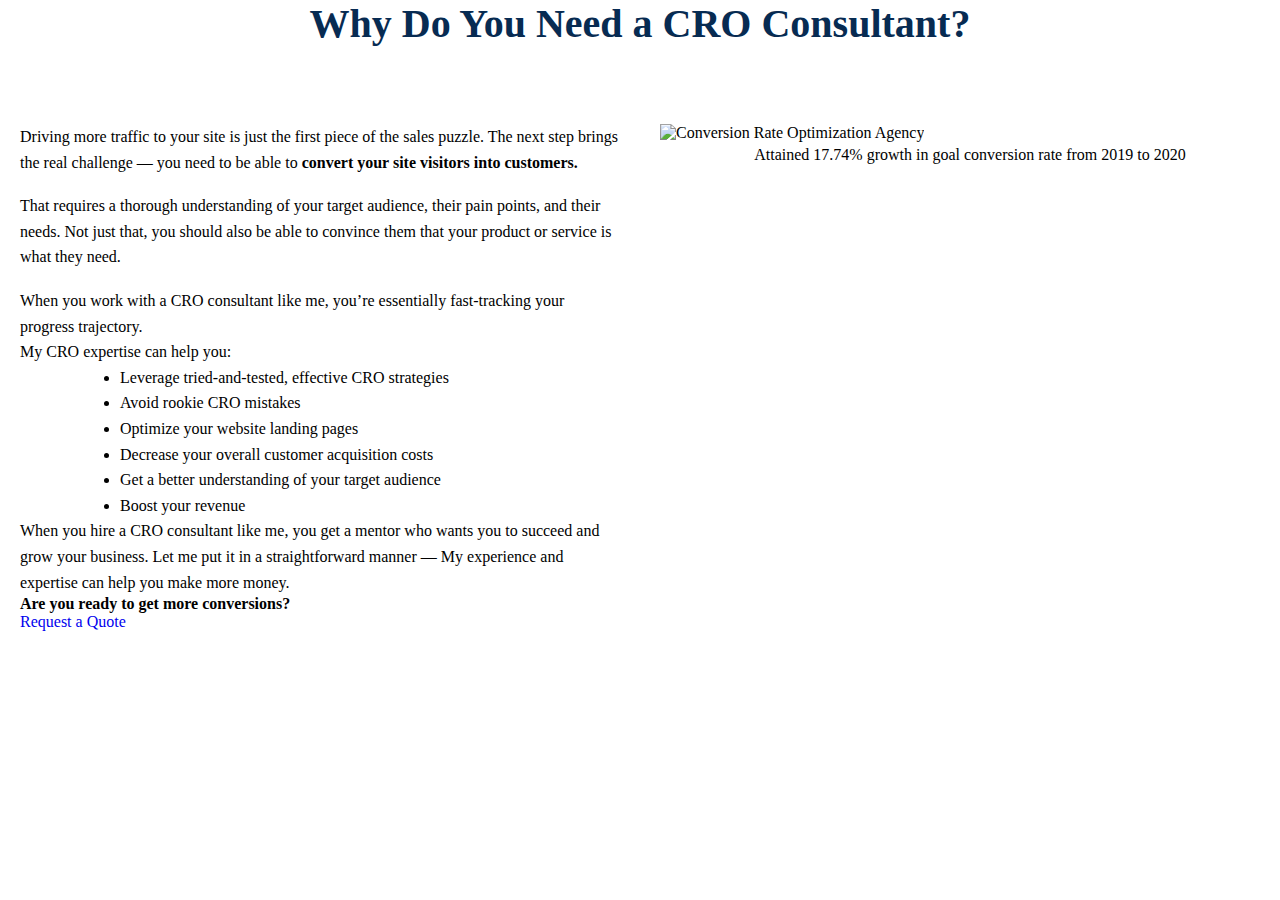
==== index.html @ 8d9a98cb "add html" ====
<!DOCTYPE html>
<html lang="en">
  <head>
    <meta charset="UTF-8" />
    <meta http-equiv="X-UA-Compatible" content="IE=edge" />
    <meta name="viewport" content="width=device-width, initial-scale=1.0" />
    <script
      src="https://kit.fontawesome.com/7268dee85f.js"
      crossorigin="anonymous"
    ></script>
    <link rel="stylesheet" href="main.css" />
    <title>CRO Consultant</title>
  </head>
  <body>
    <section class="service-google">
      <div class="container-fluid">
        <div class="row">
          <div class="col-12 text-center">
            <h2>Why Do You Need a <span>CRO Consultant?</span></h2>
          </div>
          <div class="col-sm-6 mt-5">
            <p>
              Driving more traffic to your site is just the first piece of the
              sales puzzle. The next step brings the real challenge — you need
              to be able to
              <b>convert your site visitors into customers.</b>
            </p>
            <br />
            <p>
              That requires a thorough understanding of your target audience,
              their pain points, and their needs. Not just that, you should also
              be able to convince them that your product or service is what they
              need.
            </p>
            <br />
            <p>
              When you work with a CRO consultant like me, you’re essentially
              fast-tracking your progress trajectory.
            </p>
            <p>My CRO expertise can help you:</p>
            <ul class="text-left pl-100 ffm-rob">
              <li>Leverage tried-and-tested, effective CRO strategies</li>
              <li>Avoid rookie CRO mistakes</li>
              <li>Optimize your website landing pages</li>
              <li>Decrease your overall customer acquisition costs</li>
              <li>Get a better understanding of your target audience</li>
              <li>Boost your revenue</li>
            </ul>
            <p>
              When you hire a CRO consultant like me, you get a mentor who wants
              you to succeed and grow your business. Let me put it in a
              straightforward manner — My experience and expertise can help you
              make more money.
            </p>
            <strong>Are you ready to get more conversions?</strong> <br />
            <a href="javascript:void(0)">Request a Quote</a>
          </div>
          <div class="col-sm-6 pr-sm-0 mt-5">
            <img
              style="padding-right: 30px"
              src="https://cdn.shortpixel.ai/client/q_lossy,ret_img/https://shanebarker.com/wp-content/uploads/2020/11/Conversion-Rate-Optimization-Consultant.png"
              class="img-fluid"
              alt="Conversion Rate Optimization Agency"
            />
            <p class="text-center">
              Attained 17.74% growth in goal conversion rate from 2019 to 2020
            </p>
          </div>
        </div>
      </div>
    </section>
  </body>
</html>
---- main.css ----
* {
  margin: 0;
  padding: 0;
  list-style: none;
  text-decoration: none;
  font-family: Verdana !important;
  font-display: swap;
}

*,
::after,
::before {
  box-sizing: border-box;
}

p {
  line-height: 1.6rem;
}

.container-fluid {
  width: 100%;
  padding-right: 15px;
  padding-left: 15px;
  margin-right: auto;
  margin-left: auto;
}

.row {
  display: -ms-flexbox;
  display: flex;
  -ms-flex-wrap: wrap;
  flex-wrap: wrap;
  margin-right: -15px;
  margin-left: -15px;
}

.text-center {
  text-align: center !important;
}

.col-12 {
  -ms-flex: 0 0 100%;
  flex: 0 0 100%;
  max-width: 100%;
}

.mt-5,
.my-5 {
  margin-top: 3rem !important;
}

@media (min-width: 576px) {
  .col-sm-6 {
    -ms-flex: 0 0 50%;
    flex: 0 0 50%;
    max-width: 50%;
  }

  .pr-sm-0,
  .px-sm-0 {
    padding-right: 0 !important;
  }
}

.h2,
h2 {
  font-size: 2rem;
}
.h1,
.h2,
.h3,
.h4,
.h5,
.h6,
h1,
h2,
h3,
h4,
h5,
h6 {
  margin-bottom: 0.5rem;
  font-weight: 500;
  line-height: 1.2;
}
h1,
h2,
h3,
h4,
h5,
h6 {
  margin-top: 0;
  margin-bottom: 0.5rem;
}
.h2,
h2 {
  font-size: 2rem;
}
.h1,
.h2,
.h3,
.h4,
.h5,
.h6,
h1,
h2,
h3,
h4,
h5,
h6 {
  margin-bottom: 0.5rem;
  font-weight: 500;
  line-height: 1.2;
}
h1,
h2,
h3,
h4,
h5,
h6 {
  margin-top: 0;
  margin-bottom: 0.5rem;
}

section h2 {
  font-weight: 600;
  color: #072b52;
  font-size: 40px;
}

.pl-100 {
  padding-left: 100px;
}

img {
  width: 100%;
}

h1,
h1 strong,
h2,
h3,
h4,
h5 {
  font-family: "Trebuchet MS" !important;
}

*,
b,
body,
p,
span,
strong {
  font-family: Verdana !important;
}

h2 span {
  font-family: "Trebuchet MS" !important;
}

.col-sm-6 {
  padding: 20px;
  text-align: left !important;
}

li {
  text-align: left;
  line-height: 1.6rem;
  list-style: disc;
}
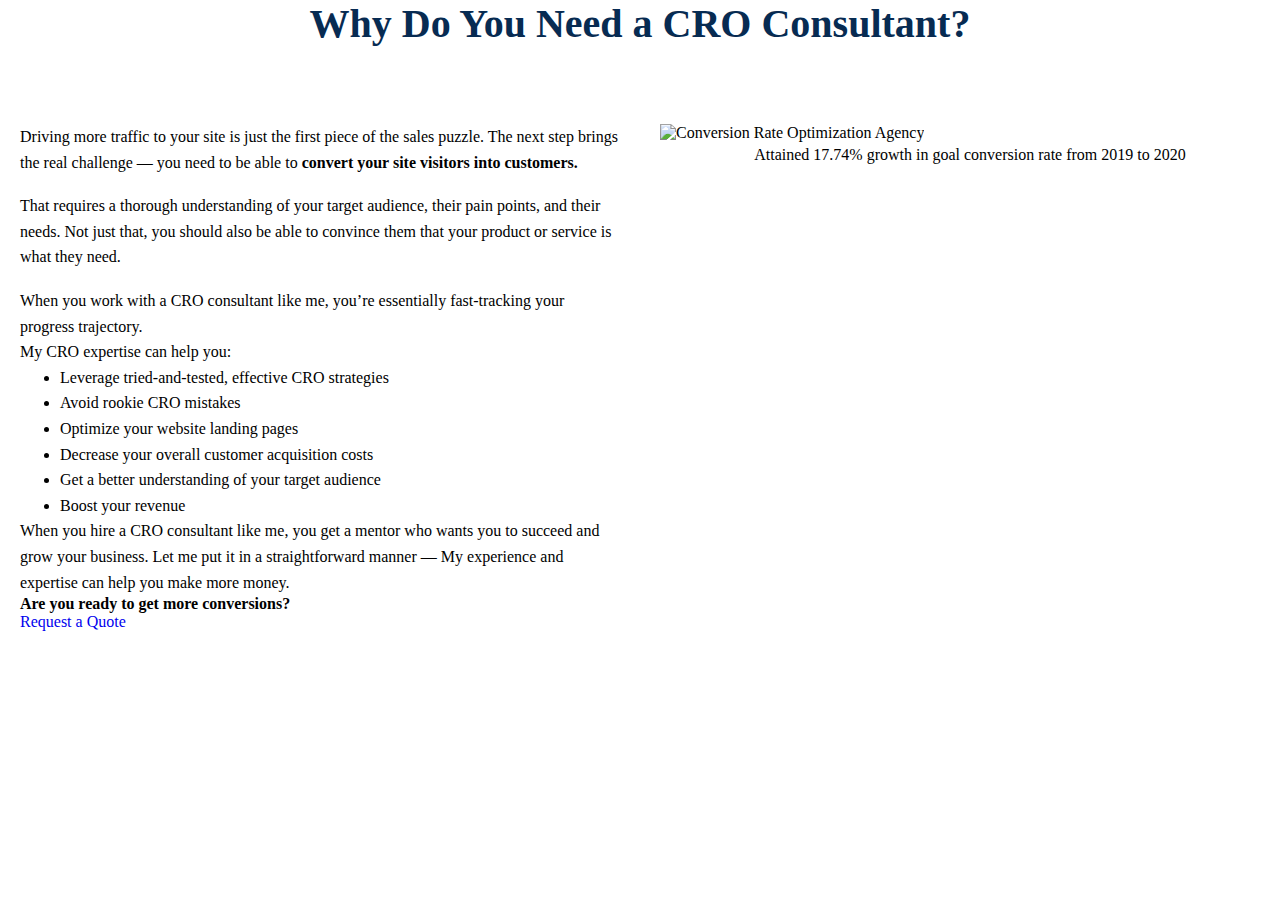
==== commit eaff9fa4: "add html" ====
--- a/index.html
+++ b/index.html
@@ -38,7 +38,7 @@
               fast-tracking your progress trajectory.
             </p>
             <p>My CRO expertise can help you:</p>
-            <ul class="text-left pl-100 ffm-rob">
+            <ul class="text-left ffm-rob">
               <li>Leverage tried-and-tested, effective CRO strategies</li>
               <li>Avoid rookie CRO mistakes</li>
               <li>Optimize your website landing pages</li>
--- a/main.css
+++ b/main.css
@@ -167,3 +167,7 @@
   line-height: 1.6rem;
   list-style: disc;
 }
+
+ul {
+  padding-left: revert;
+}
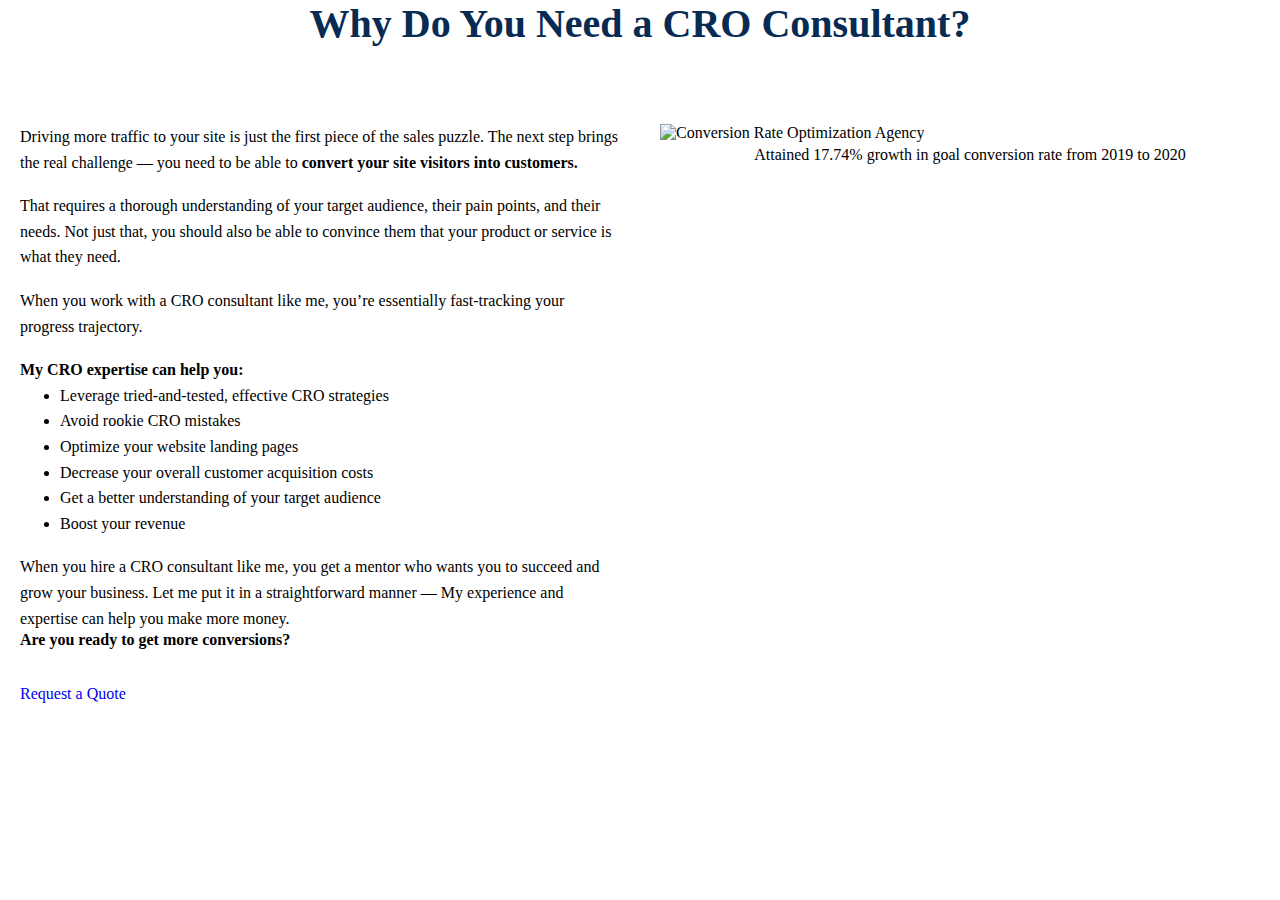
==== commit 2bfa8185: "add html" ====
--- a/index.html
+++ b/index.html
@@ -37,7 +37,8 @@
               When you work with a CRO consultant like me, you’re essentially
               fast-tracking your progress trajectory.
             </p>
-            <p>My CRO expertise can help you:</p>
+            <br />
+            <p><strong>My CRO expertise can help you:</strong></p>
             <ul class="text-left ffm-rob">
               <li>Leverage tried-and-tested, effective CRO strategies</li>
               <li>Avoid rookie CRO mistakes</li>
@@ -46,13 +47,15 @@
               <li>Get a better understanding of your target audience</li>
               <li>Boost your revenue</li>
             </ul>
+            <br />
             <p>
               When you hire a CRO consultant like me, you get a mentor who wants
               you to succeed and grow your business. Let me put it in a
               straightforward manner — My experience and expertise can help you
               make more money.
             </p>
-            <strong>Are you ready to get more conversions?</strong> <br />
+            <strong>Are you ready to get more conversions?</strong>
+            <br /><br /><br />
             <a href="javascript:void(0)">Request a Quote</a>
           </div>
           <div class="col-sm-6 pr-sm-0 mt-5">
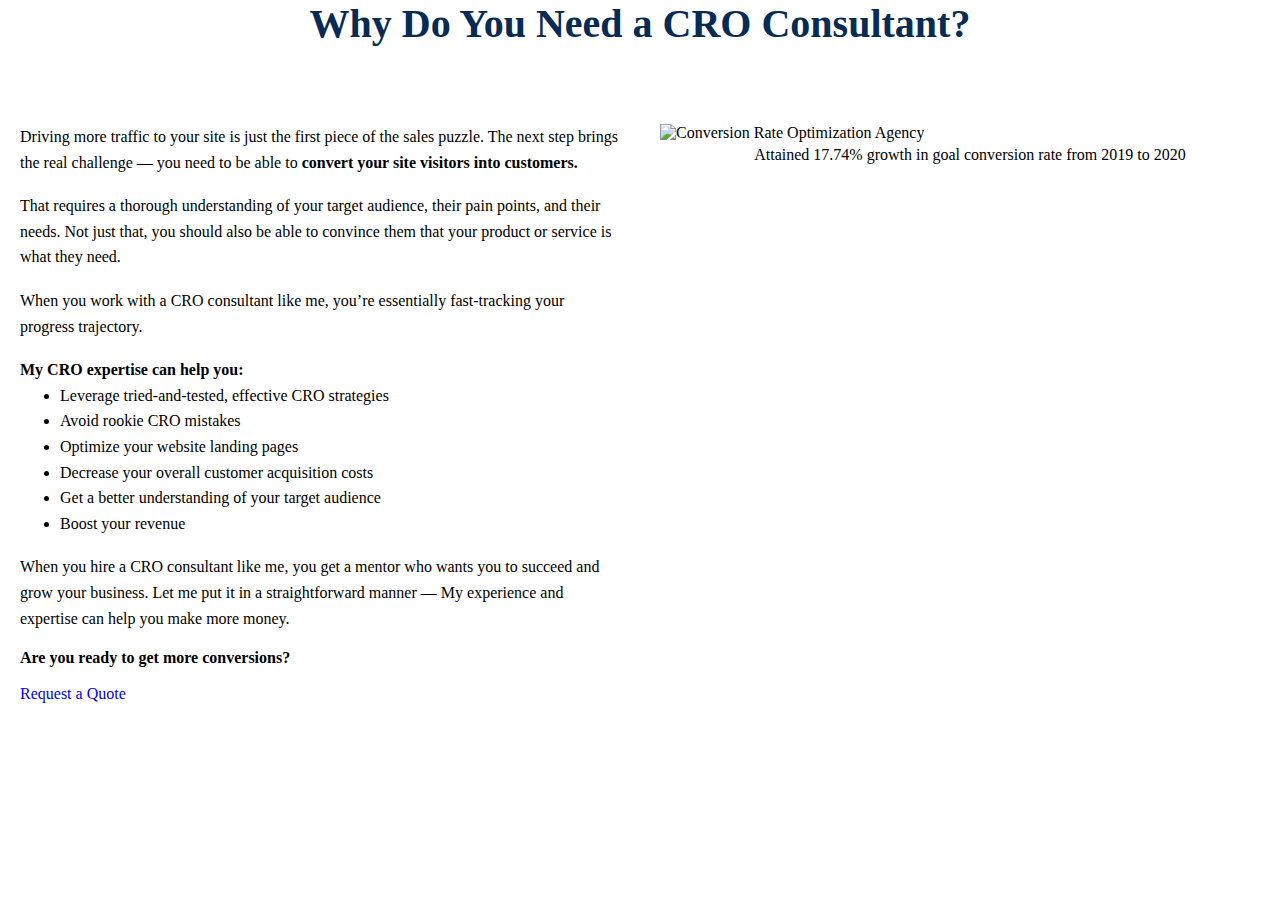
==== commit 302122a9: "add html" ====
--- a/index.html
+++ b/index.html
@@ -54,8 +54,9 @@
               straightforward manner — My experience and expertise can help you
               make more money.
             </p>
+            <br />
             <strong>Are you ready to get more conversions?</strong>
-            <br /><br /><br />
+            <br /><br />
             <a href="javascript:void(0)">Request a Quote</a>
           </div>
           <div class="col-sm-6 pr-sm-0 mt-5">
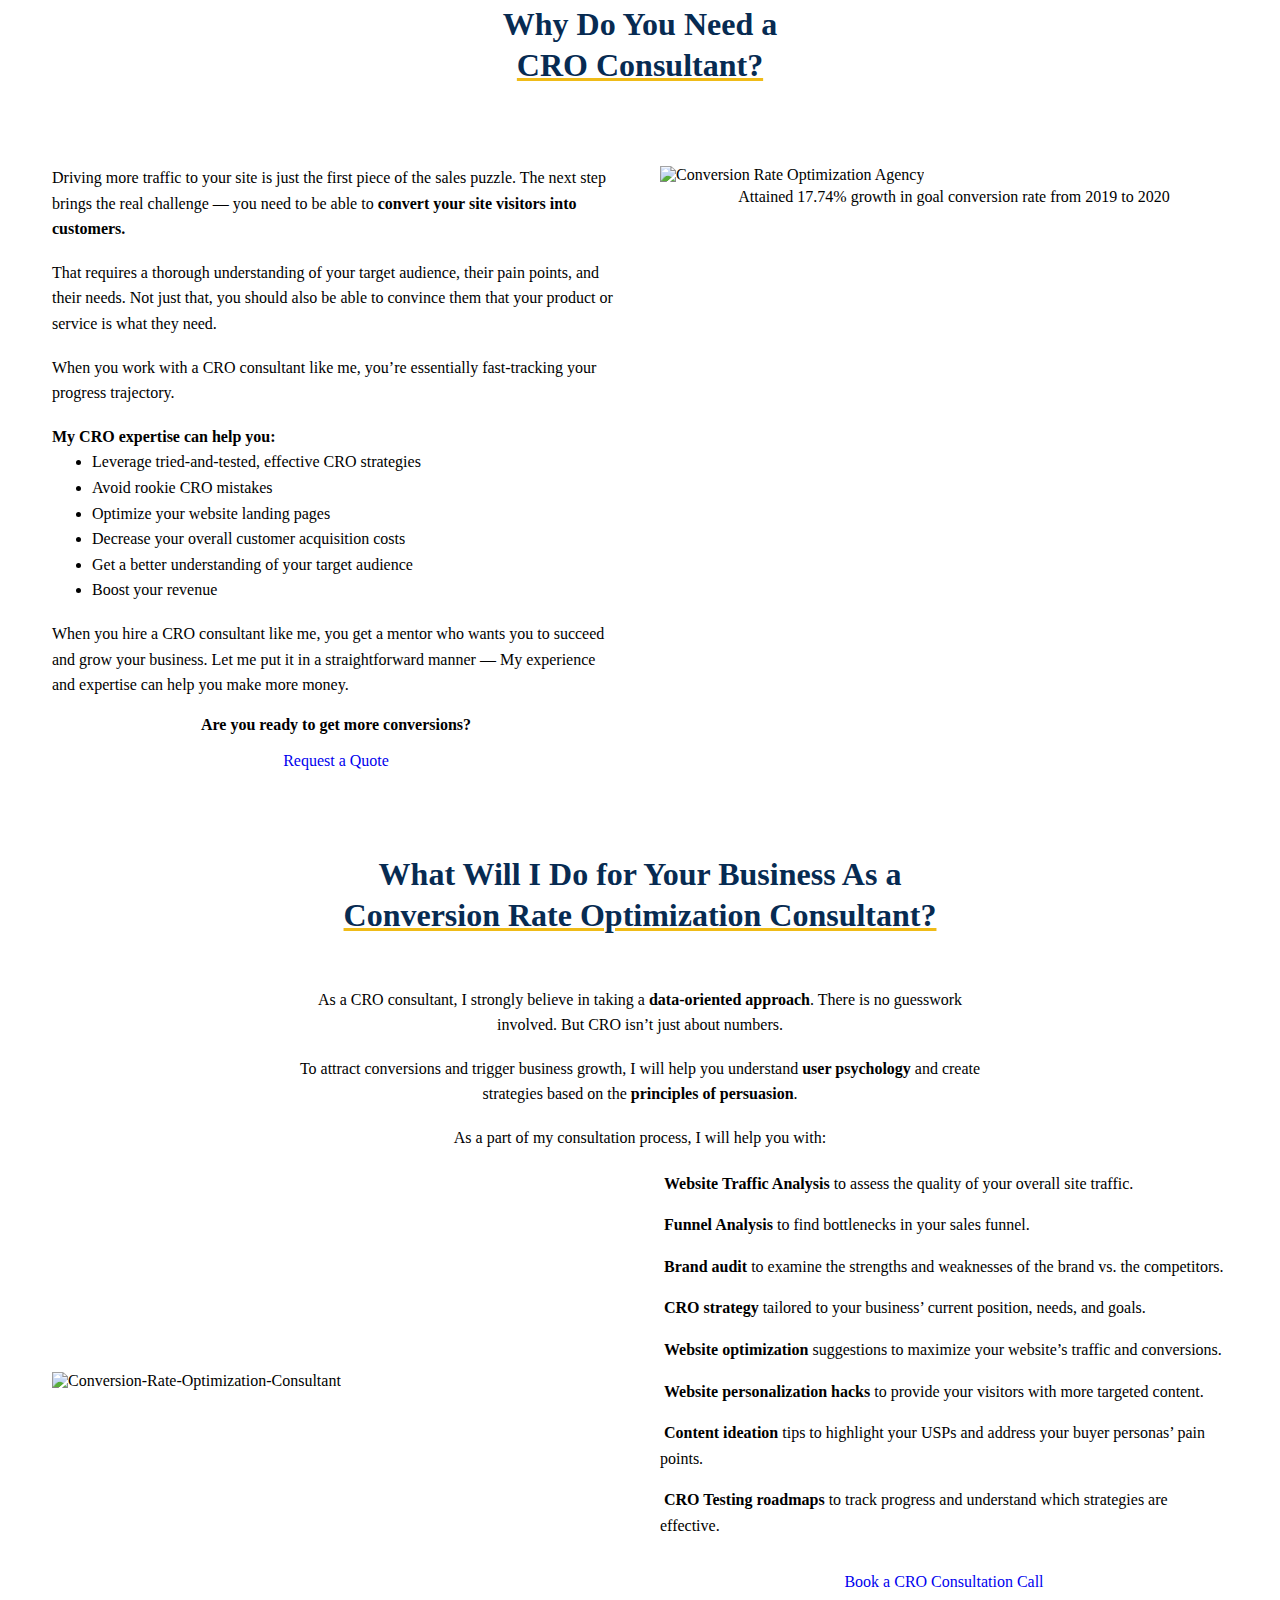
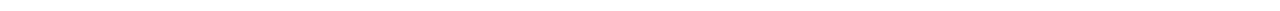
==== commit 9867b12f: "add html and css" ====
--- a/index.html
+++ b/index.html
@@ -9,7 +9,7 @@
       crossorigin="anonymous"
     ></script>
     <link rel="stylesheet" href="main.css" />
-    <title>CRO Consultant</title>
+    <title>Abdul Wahab | CRO Consultant</title>
   </head>
   <body>
     <section class="service-google">
@@ -55,9 +55,11 @@
               make more money.
             </p>
             <br />
-            <strong>Are you ready to get more conversions?</strong>
-            <br /><br />
-            <a href="javascript:void(0)">Request a Quote</a>
+            <div class="cta">
+              <strong>Are you ready to get more conversions?</strong>
+              <br /><br />
+              <a href="javascript:void(0)">Request a Quote</a>
+            </div>
           </div>
           <div class="col-sm-6 pr-sm-0 mt-5">
             <img
@@ -73,5 +75,143 @@
         </div>
       </div>
     </section>
+
+    <div class="container-fluid">
+      <div class="row justify-content-center align-items-center">
+        <div class="col-12 text-center mb-5">
+          <div class="will-do pt-60">
+            <h2>
+              What Will I Do for Your Business As a
+              <span>Conversion Rate Optimization Consultant?</span>
+            </h2>
+            <div class="pt-40">
+              <p>
+                As a CRO consultant, I strongly believe in taking a
+                <b>data-oriented approach</b>. There is no guesswork involved.
+                But CRO isn’t just about numbers.
+              </p>
+              <br />
+              <p>
+                To attract conversions and trigger business growth, I will help
+                you understand <b>user psychology</b> and create strategies
+                based on the <b>principles of persuasion</b>.
+              </p>
+              <br />
+              <p>As a part of my consultation process, I will help you with:</p>
+            </div>
+          </div>
+        </div>
+        <div class="col-sm-6 pl-0">
+          <img
+            src="https://cdn.shortpixel.ai/client/q_lossy,ret_img/https://shanebarker.com/wp-content/uploads/2020/11/Conversion-Rate-Optimization-Consultant-1.png"
+            class="img-fluid"
+            alt="Conversion-Rate-Optimization-Consultant"
+          />
+        </div>
+        <div class="col-sm-6">
+          <ul class="seo-audit">
+            <li>
+              <span
+                ><img
+                  src="https://cdn.shortpixel.ai/client/q_lossy,ret_img/https://shanebarker.com/wp-content/themes/shanebarker2020/assets/images/right-arrow.png"
+                  alt=""
+              /></span>
+              <p>
+                <strong>Website Traffic Analysis</strong> to assess the quality
+                of your overall site traffic.
+              </p>
+            </li>
+            <li>
+              <span
+                ><img
+                  src="https://cdn.shortpixel.ai/client/q_lossy,ret_img/https://shanebarker.com/wp-content/themes/shanebarker2020/assets/images/right-arrow.png"
+                  alt=""
+              /></span>
+              <p>
+                <strong>Funnel Analysis</strong> to find bottlenecks in your
+                sales funnel.
+              </p>
+            </li>
+            <li>
+              <span
+                ><img
+                  src="https://cdn.shortpixel.ai/client/q_lossy,ret_img/https://shanebarker.com/wp-content/themes/shanebarker2020/assets/images/right-arrow.png"
+                  alt=""
+              /></span>
+              <p>
+                <strong>Brand audit</strong> to examine the strengths and
+                weaknesses of the brand vs. the competitors.
+              </p>
+            </li>
+            <li>
+              <span
+                ><img
+                  src="https://cdn.shortpixel.ai/client/q_lossy,ret_img/https://shanebarker.com/wp-content/themes/shanebarker2020/assets/images/right-arrow.png"
+                  alt=""
+              /></span>
+              <p>
+                <strong>CRO strategy</strong> tailored to your business’ current
+                position, needs, and goals.
+              </p>
+            </li>
+            <li>
+              <span
+                ><img
+                  src="https://cdn.shortpixel.ai/client/q_lossy,ret_img/https://shanebarker.com/wp-content/themes/shanebarker2020/assets/images/right-arrow.png"
+                  alt=""
+              /></span>
+              <p>
+                <strong>Website optimization</strong> suggestions to maximize
+                your website’s traffic and conversions.
+              </p>
+            </li>
+            <li>
+              <span
+                ><img
+                  src="https://cdn.shortpixel.ai/client/q_lossy,ret_img/https://shanebarker.com/wp-content/themes/shanebarker2020/assets/images/right-arrow.png"
+                  alt=""
+              /></span>
+              <p>
+                <strong>Website personalization hacks</strong> to provide your
+                visitors with more targeted content.
+              </p>
+            </li>
+            <li>
+              <span
+                ><img
+                  src="https://cdn.shortpixel.ai/client/q_lossy,ret_img/https://shanebarker.com/wp-content/themes/shanebarker2020/assets/images/right-arrow.png"
+                  alt=""
+              /></span>
+              <p>
+                <strong>Content ideation</strong> tips to highlight your USPs
+                and address your buyer personas’ pain points.
+              </p>
+            </li>
+            <li>
+              <span
+                ><img
+                  src="https://cdn.shortpixel.ai/client/q_lossy,ret_img/https://shanebarker.com/wp-content/themes/shanebarker2020/assets/images/right-arrow.png"
+                  alt=""
+              /></span>
+              <p>
+                <strong>CRO Testing roadmaps</strong> to track progress and
+                understand which strategies are effective.
+              </p>
+            </li>
+          </ul>
+          <br />
+          <center>
+            <a
+              class="btn-p cta"
+              href="javascript:void(0)"
+              data-toggle="modal"
+              data-target=".fusion-modal.free-consult"
+              rel="noopener noreferrer"
+              >Book a CRO Consultation Call</a
+            >
+          </center>
+        </div>
+      </div>
+    </div>
   </body>
 </html>
--- a/main.css
+++ b/main.css
@@ -18,7 +18,7 @@
 }
 
 .container-fluid {
-  width: 100%;
+  width: 95%;
   padding-right: 15px;
   padding-left: 15px;
   margin-right: auto;
@@ -121,10 +121,17 @@
   margin-bottom: 0.5rem;
 }
 
-section h2 {
+h2 {
   font-weight: 600;
   color: #072b52;
-  font-size: 40px;
+  line-height: 3rem;
+}
+
+h2 span {
+  text-decoration: underline;
+  text-decoration-color: #efbb18;
+  display: block;
+  margin-top: -7px;
 }
 
 .pl-100 {
@@ -132,7 +139,9 @@
 }
 
 img {
-  width: 100%;
+  max-width: 100%;
+  vertical-align: middle;
+  border-style: none;
 }
 
 h1,
@@ -165,9 +174,54 @@
 li {
   text-align: left;
   line-height: 1.6rem;
-  list-style: disc;
 }
 
 ul {
   padding-left: revert;
 }
+
+.service-google li {
+  list-style: disc;
+}
+
+ul.seo-audit {
+  padding-left: initial;
+}
+
+.seo-audit li {
+  margin-bottom: 1rem;
+}
+
+.seo-audit li span {
+  display: inline-block;
+}
+
+.seo-audit li p {
+  display: contents;
+}
+
+.justify-content-center {
+  justify-content: center;
+}
+
+.align-items-center {
+  align-items: center;
+}
+
+.will-do {
+  max-width: 700px;
+  margin: 0 auto;
+}
+
+.pt-60 {
+  padding-top: 60px;
+}
+
+.pt-40 {
+  padding-top: 40px;
+}
+
+.cta {
+  max-width: 100%;
+  text-align: center;
+}
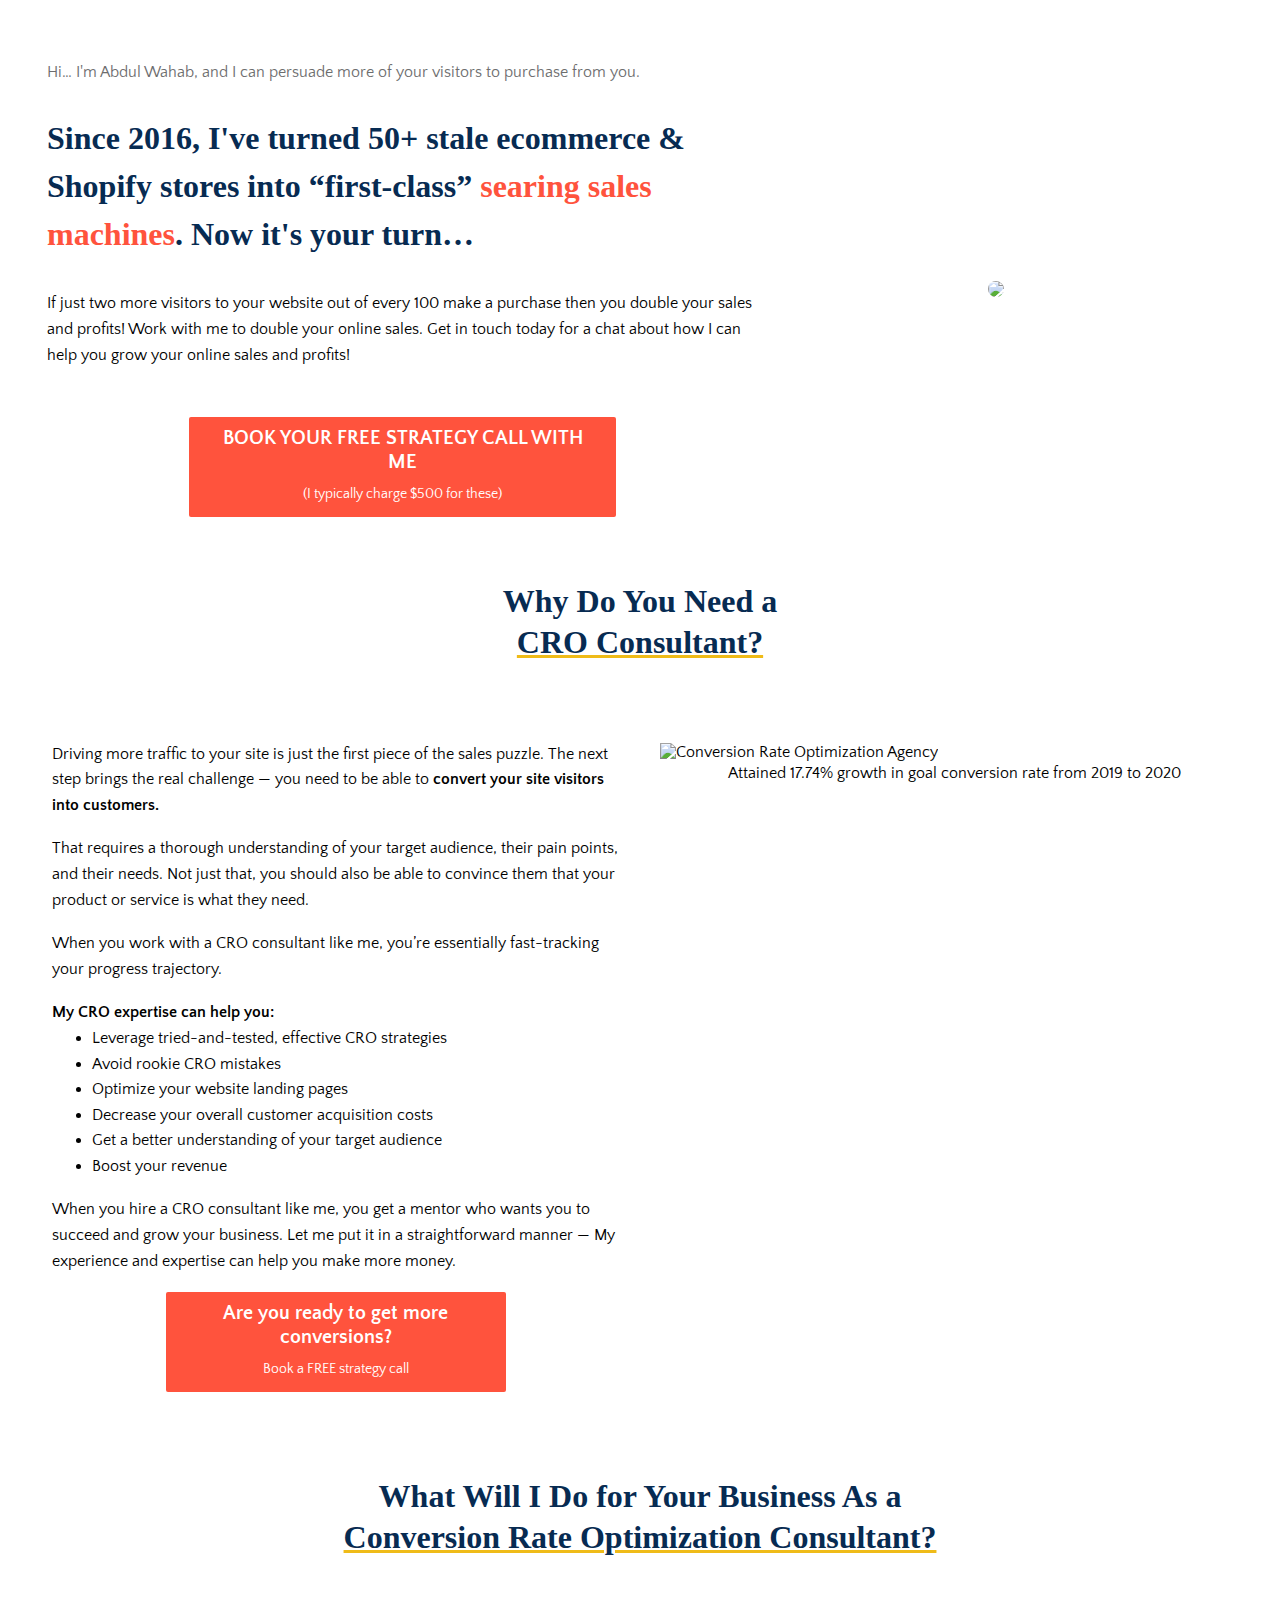
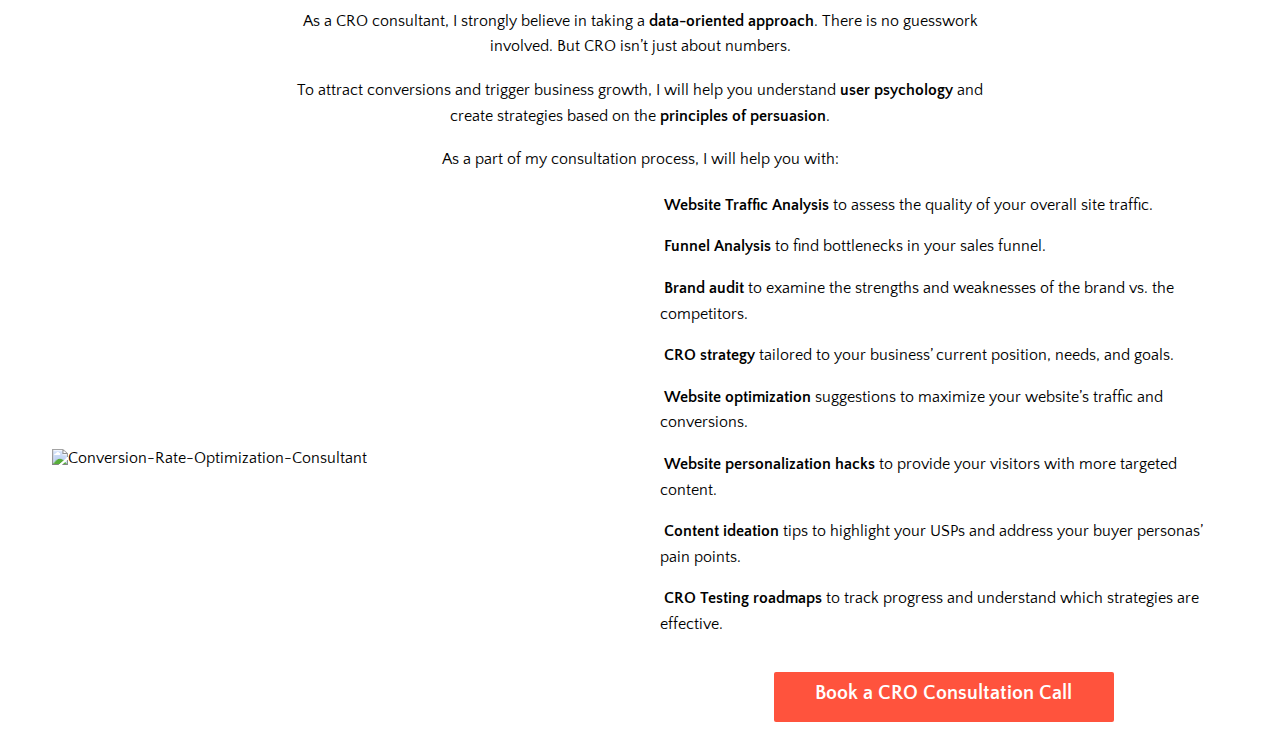
==== commit 621b538e: "add html and css" ====
--- a/index.html
+++ b/index.html
@@ -4,15 +4,72 @@
     <meta charset="UTF-8" />
     <meta http-equiv="X-UA-Compatible" content="IE=edge" />
     <meta name="viewport" content="width=device-width, initial-scale=1.0" />
-    <script
-      src="https://kit.fontawesome.com/7268dee85f.js"
-      crossorigin="anonymous"
-    ></script>
+    <link rel="preconnect" href="https://fonts.gstatic.com" />
+    <link
+      href="https://fonts.googleapis.com/css2?family=Quattrocento+Sans&display=swap"
+      rel="stylesheet"
+    />
     <link rel="stylesheet" href="main.css" />
     <title>Abdul Wahab | CRO Consultant</title>
   </head>
   <body>
-    <section class="service-google">
+    <div class="entry-content container-fluid row align-items-center pt-60">
+      <div class="wp-block-column left">
+        <p class="mb-0 has-text-color" style="color: #6d6d6e">
+          Hi… I'm Abdul Wahab, and I can persuade more of your visitors to
+          purchase from you.
+        </p>
+        <h2 class="mt-0">
+          Since 2016, I've turned 50+ stale ecommerce &amp; Shopify stores into
+          “first-class”&nbsp;<span
+            style="color: #ff533d"
+            class="has-inline-color"
+            >searing sales machines</span
+          >. Now it's your turn…
+        </h2>
+        <div style="height: 25px" aria-hidden="true"></div>
+        <p>
+          If just two more visitors to your website out of every 100 make a
+          purchase then you double your sales and profits! Work with me to
+          double your online sales. Get in touch today for a chat about how I
+          can help you grow your online sales and profits!
+        </p>
+        <div
+          style="height: 20px"
+          aria-hidden="true"
+          class="wp-block-spacer"
+        ></div>
+        <div
+          class="wp-block-uagb-marketing-button uagb-marketing-btn__outer-wrap uagb-marketing-btn__align-center uagb-marketing-btn__align-text-center uagb-marketing-btn__icon-after uagb-block-733bf0f7"
+        >
+          <div class="uagb-marketing-btn__wrap cta">
+            <a
+              href="https://docs.google.com/forms/d/e/1FAIpQLSftVmQj3QsoCYUVNBlDUs7kKQYwd-4qY90Pb5KXQB7Lz_-1bg/viewform"
+              ><div class="uagb-marketing-btn__title-wrap">
+                <h6 class="uagb-marketing-btn__title">
+                  BOOK YOUR FREE STRATEGY CALL WITH ME
+                </h6>
+              </div>
+              <div class="uagb-marketing-btn__prefix-wrap">
+                <p class="uagb-marketing-btn__prefix">
+                  (I typically charge $500 for these)
+                </p>
+              </div></a
+            >
+          </div>
+        </div>
+      </div>
+      <div class="wp-block-column right">
+        <div class="wp-block-image">
+          <figure class="aligncenter size-large is-resized">
+            <img
+              src="https://media-exp1.licdn.com/dms/image/C5603AQGI1NYJjWYWIw/profile-displayphoto-shrink_200_200/0/1533031901240?e=1622073600&v=beta&t=k2RS9ocY-V5e-ncCyN7DrCwpNpNWugOKIJjsOnLO_lQ"
+            />
+          </figure>
+        </div>
+      </div>
+    </div>
+    <section class="service-google pt-60">
       <div class="container-fluid">
         <div class="row">
           <div class="col-12 text-center">
@@ -56,9 +113,11 @@
             </p>
             <br />
             <div class="cta">
-              <strong>Are you ready to get more conversions?</strong>
-              <br /><br />
-              <a href="javascript:void(0)">Request a Quote</a>
+              <h6>Are you ready to get more conversions?</h6>
+              <a
+                href="https://docs.google.com/forms/d/e/1FAIpQLSftVmQj3QsoCYUVNBlDUs7kKQYwd-4qY90Pb5KXQB7Lz_-1bg/viewform"
+                ><p>Book a FREE strategy call</p></a
+              >
             </div>
           </div>
           <div class="col-sm-6 pr-sm-0 mt-5">
@@ -200,16 +259,12 @@
             </li>
           </ul>
           <br />
-          <center>
+          <div class="cta">
             <a
-              class="btn-p cta"
-              href="javascript:void(0)"
-              data-toggle="modal"
-              data-target=".fusion-modal.free-consult"
-              rel="noopener noreferrer"
-              >Book a CRO Consultation Call</a
+              href="https://docs.google.com/forms/d/e/1FAIpQLSftVmQj3QsoCYUVNBlDUs7kKQYwd-4qY90Pb5KXQB7Lz_-1bg/viewform"
+              ><h6>Book a CRO Consultation Call</h6></a
             >
-          </center>
+          </div>
         </div>
       </div>
     </div>
--- a/main.css
+++ b/main.css
@@ -3,7 +3,7 @@
   padding: 0;
   list-style: none;
   text-decoration: none;
-  font-family: Verdana !important;
+  font-family: "Quattrocento Sans", sans-serif;
   font-display: swap;
 }
 
@@ -15,14 +15,6 @@
 
 p {
   line-height: 1.6rem;
-}
-
-.container-fluid {
-  width: 95%;
-  padding-right: 15px;
-  padding-left: 15px;
-  margin-right: auto;
-  margin-left: auto;
 }
 
 .row {
@@ -34,6 +26,14 @@
   margin-left: -15px;
 }
 
+.container-fluid {
+  width: 95%;
+  padding-right: 15px;
+  padding-left: 15px;
+  margin-right: auto;
+  margin-left: auto;
+}
+
 .text-center {
   text-align: center !important;
 }
@@ -159,7 +159,7 @@
 p,
 span,
 strong {
-  font-family: Verdana !important;
+  font-family: "Quattrocento Sans", sans-serif;
 }
 
 h2 span {
@@ -222,6 +222,79 @@
 }
 
 .cta {
-  max-width: 100%;
+  margin: 0 auto;
   text-align: center;
-}
+  padding-left: 20px;
+  padding-right: 20px;
+  padding-top: 9px;
+  padding-bottom: 9px;
+  border-style: solid;
+  border-width: 0;
+  border-color: #333;
+  border-radius: 2px;
+  background: rgb(255, 83, 61);
+}
+
+.cta h6 {
+  font-size: 20px;
+  color: #ffffff;
+  font-weight: bold;
+}
+
+.cta p {
+  font-size: 14px;
+  color: #ffffff;
+  margin-bottom: 0 !important;
+}
+
+.entry-content p {
+  margin-bottom: 1.8em;
+}
+
+.wp-block-column {
+  flex-grow: 1;
+  min-width: 0;
+  word-break: break-word;
+  overflow-wrap: break-word;
+}
+@media (min-width: 782px) {
+  .wp-block-column {
+    flex-basis: 0%;
+    flex-grow: 1;
+  }
+
+  .cta {
+    max-width: 60%;
+  }
+
+  .wp-block-column.left {
+    flex-basis: 60%;
+  }
+
+  .wp-block-column.right {
+    flex-basis: 40%;
+  }
+}
+
+.wp-block-image {
+  text-align: center;
+}
+
+.wp-block-image img {
+  border-radius: 50%;
+}
+
+.entry-content h2 span {
+  text-decoration: none;
+  display: inline;
+}
+
+.icon-wrap {
+  width: 20px;
+  height: 20px;
+  margin-left: 10px;
+}
+
+.icon-wrap svg {
+  fill: #fff;
+}
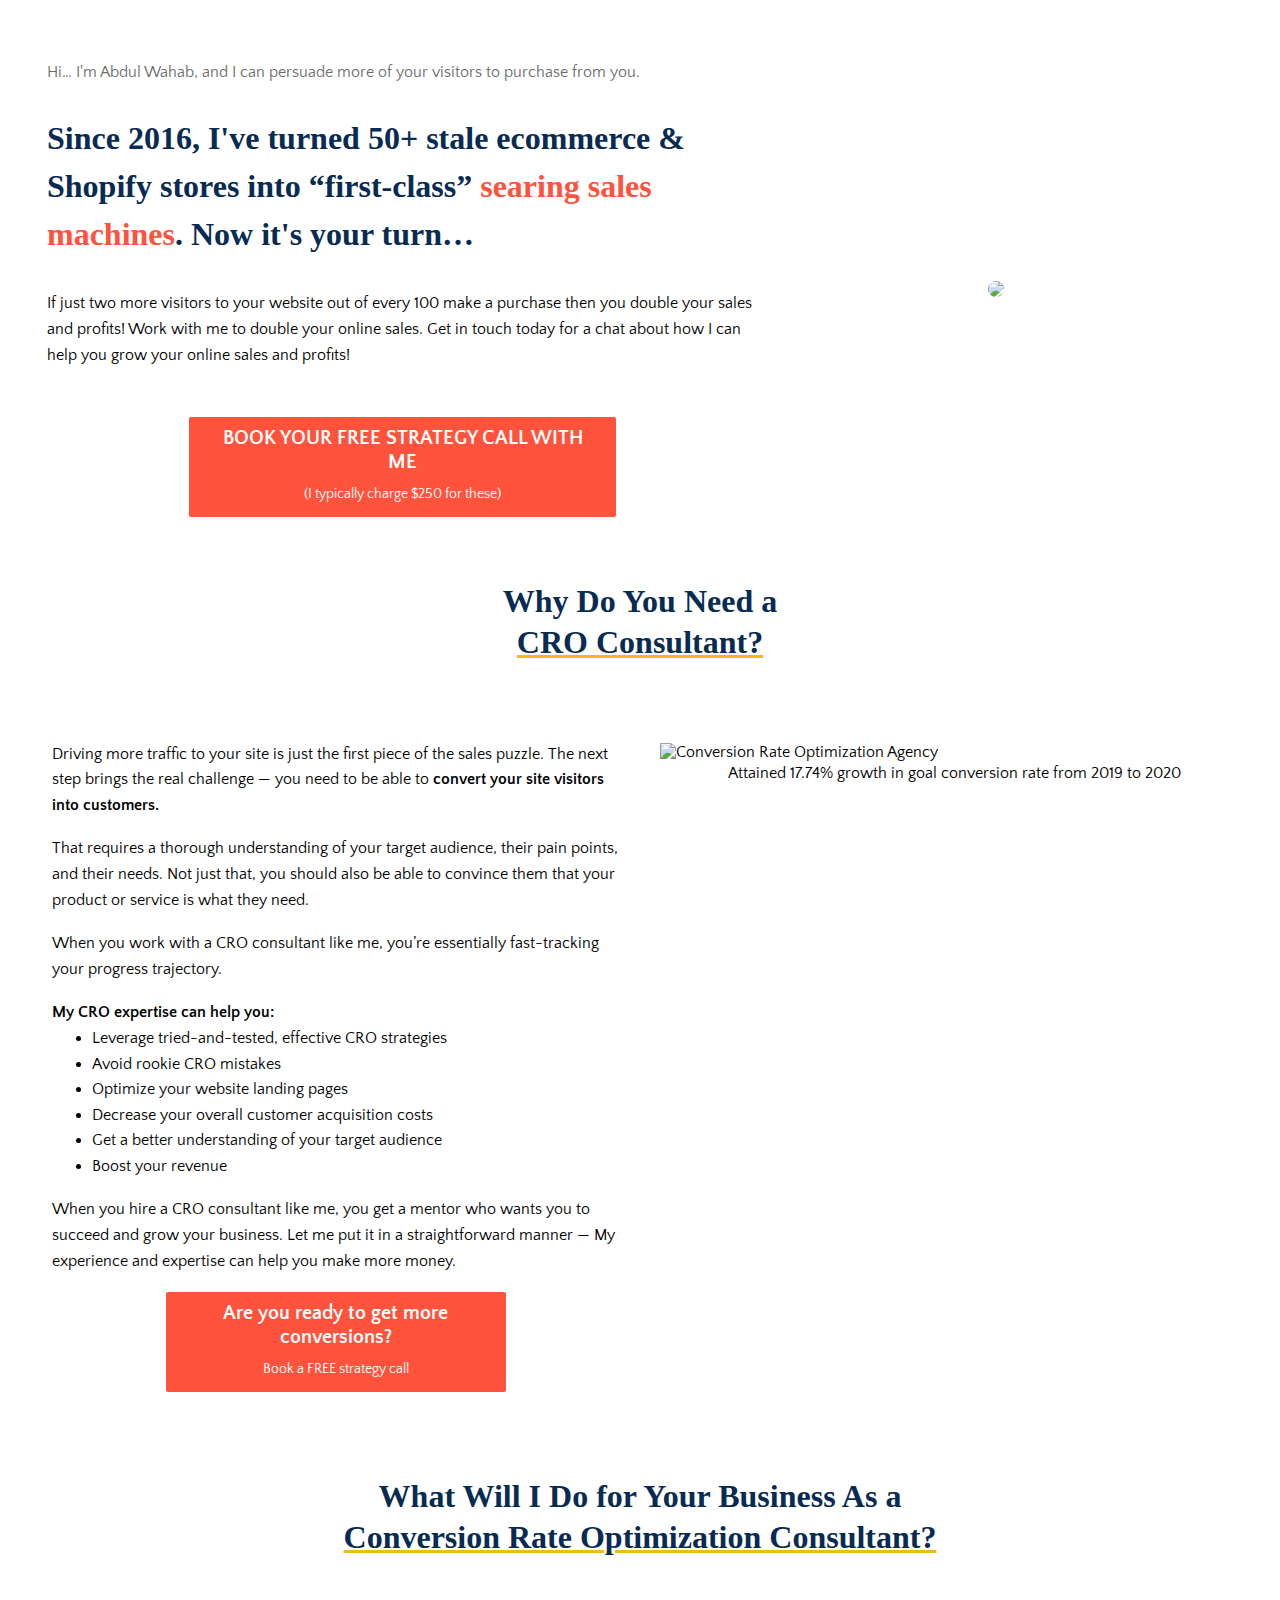
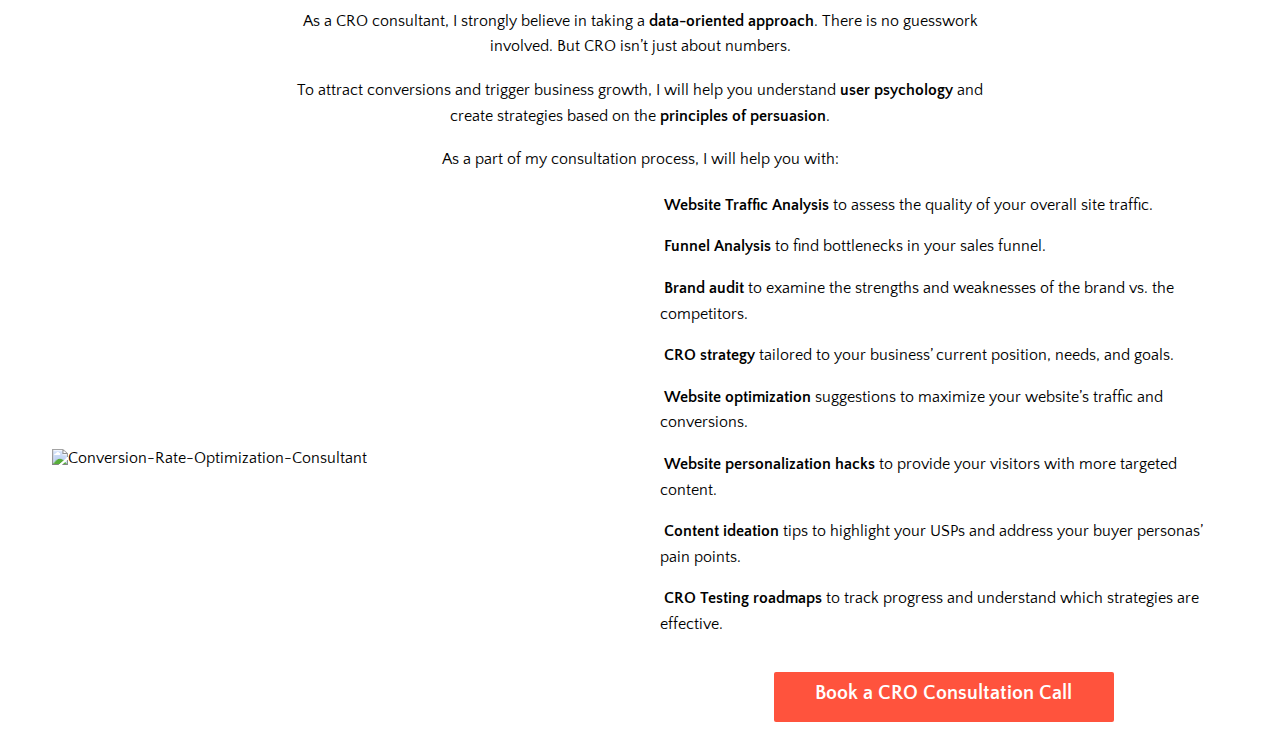
==== commit eea375e5: "add html and css" ====
--- a/index.html
+++ b/index.html
@@ -13,260 +13,264 @@
     <title>Abdul Wahab | CRO Consultant</title>
   </head>
   <body>
-    <div class="entry-content container-fluid row align-items-center pt-60">
-      <div class="wp-block-column left">
-        <p class="mb-0 has-text-color" style="color: #6d6d6e">
-          Hi… I'm Abdul Wahab, and I can persuade more of your visitors to
-          purchase from you.
-        </p>
-        <h2 class="mt-0">
-          Since 2016, I've turned 50+ stale ecommerce &amp; Shopify stores into
-          “first-class”&nbsp;<span
-            style="color: #ff533d"
-            class="has-inline-color"
-            >searing sales machines</span
-          >. Now it's your turn…
-        </h2>
-        <div style="height: 25px" aria-hidden="true"></div>
-        <p>
-          If just two more visitors to your website out of every 100 make a
-          purchase then you double your sales and profits! Work with me to
-          double your online sales. Get in touch today for a chat about how I
-          can help you grow your online sales and profits!
-        </p>
-        <div
-          style="height: 20px"
-          aria-hidden="true"
-          class="wp-block-spacer"
-        ></div>
-        <div
-          class="wp-block-uagb-marketing-button uagb-marketing-btn__outer-wrap uagb-marketing-btn__align-center uagb-marketing-btn__align-text-center uagb-marketing-btn__icon-after uagb-block-733bf0f7"
-        >
-          <div class="uagb-marketing-btn__wrap cta">
-            <a
-              href="https://docs.google.com/forms/d/e/1FAIpQLSftVmQj3QsoCYUVNBlDUs7kKQYwd-4qY90Pb5KXQB7Lz_-1bg/viewform"
-              ><div class="uagb-marketing-btn__title-wrap">
-                <h6 class="uagb-marketing-btn__title">
-                  BOOK YOUR FREE STRATEGY CALL WITH ME
-                </h6>
+    <main class="container">
+      <div class="entry-content container-fluid row align-items-center pt-60">
+        <div class="wp-block-column left">
+          <p class="mb-0 has-text-color" style="color: #6d6d6e">
+            Hi… I'm Abdul Wahab, and I can persuade more of your visitors to
+            purchase from you.
+          </p>
+          <h2 class="mt-0">
+            Since 2016, I've turned 50+ stale ecommerce &amp; Shopify stores
+            into “first-class”&nbsp;<span
+              style="color: #ff533d"
+              class="has-inline-color"
+              >searing sales machines</span
+            >. Now it's your turn…
+          </h2>
+          <div style="height: 25px" aria-hidden="true"></div>
+          <p>
+            If just two more visitors to your website out of every 100 make a
+            purchase then you double your sales and profits! Work with me to
+            double your online sales. Get in touch today for a chat about how I
+            can help you grow your online sales and profits!
+          </p>
+          <div
+            style="height: 20px"
+            aria-hidden="true"
+            class="wp-block-spacer"
+          ></div>
+          <div
+            class="wp-block-uagb-marketing-button uagb-marketing-btn__outer-wrap uagb-marketing-btn__align-center uagb-marketing-btn__align-text-center uagb-marketing-btn__icon-after uagb-block-733bf0f7"
+          >
+            <div class="uagb-marketing-btn__wrap cta">
+              <a
+                href="https://docs.google.com/forms/d/e/1FAIpQLSftVmQj3QsoCYUVNBlDUs7kKQYwd-4qY90Pb5KXQB7Lz_-1bg/viewform"
+                ><div class="uagb-marketing-btn__title-wrap">
+                  <h6 class="uagb-marketing-btn__title">
+                    BOOK YOUR FREE STRATEGY CALL WITH ME
+                  </h6>
+                </div>
+                <div class="uagb-marketing-btn__prefix-wrap">
+                  <p class="uagb-marketing-btn__prefix">
+                    (I typically charge $250 for these)
+                  </p>
+                </div></a
+              >
+            </div>
+          </div>
+        </div>
+        <div class="wp-block-column right">
+          <div class="wp-block-image">
+            <figure class="aligncenter size-large is-resized">
+              <img
+                src="https://media-exp1.licdn.com/dms/image/C5603AQGI1NYJjWYWIw/profile-displayphoto-shrink_200_200/0/1533031901240?e=1622073600&v=beta&t=k2RS9ocY-V5e-ncCyN7DrCwpNpNWugOKIJjsOnLO_lQ"
+              />
+            </figure>
+          </div>
+        </div>
+      </div>
+      <section class="service-google pt-60">
+        <div class="container-fluid">
+          <div class="row">
+            <div class="col-12 text-center">
+              <h2>Why Do You Need a <span>CRO Consultant?</span></h2>
+            </div>
+            <div class="col-sm-6 mt-5">
+              <p>
+                Driving more traffic to your site is just the first piece of the
+                sales puzzle. The next step brings the real challenge — you need
+                to be able to
+                <b>convert your site visitors into customers.</b>
+              </p>
+              <br />
+              <p>
+                That requires a thorough understanding of your target audience,
+                their pain points, and their needs. Not just that, you should
+                also be able to convince them that your product or service is
+                what they need.
+              </p>
+              <br />
+              <p>
+                When you work with a CRO consultant like me, you’re essentially
+                fast-tracking your progress trajectory.
+              </p>
+              <br />
+              <p><strong>My CRO expertise can help you:</strong></p>
+              <ul class="text-left ffm-rob">
+                <li>Leverage tried-and-tested, effective CRO strategies</li>
+                <li>Avoid rookie CRO mistakes</li>
+                <li>Optimize your website landing pages</li>
+                <li>Decrease your overall customer acquisition costs</li>
+                <li>Get a better understanding of your target audience</li>
+                <li>Boost your revenue</li>
+              </ul>
+              <br />
+              <p>
+                When you hire a CRO consultant like me, you get a mentor who
+                wants you to succeed and grow your business. Let me put it in a
+                straightforward manner — My experience and expertise can help
+                you make more money.
+              </p>
+              <br />
+              <div class="cta">
+                <h6>Are you ready to get more conversions?</h6>
+                <a
+                  href="https://docs.google.com/forms/d/e/1FAIpQLSftVmQj3QsoCYUVNBlDUs7kKQYwd-4qY90Pb5KXQB7Lz_-1bg/viewform"
+                  ><p>Book a FREE strategy call</p></a
+                >
               </div>
-              <div class="uagb-marketing-btn__prefix-wrap">
-                <p class="uagb-marketing-btn__prefix">
-                  (I typically charge $500 for these)
-                </p>
-              </div></a
-            >
-          </div>
-        </div>
-      </div>
-      <div class="wp-block-column right">
-        <div class="wp-block-image">
-          <figure class="aligncenter size-large is-resized">
+            </div>
+            <div class="col-sm-6 pr-sm-0 mt-5">
+              <img
+                style="padding-right: 30px"
+                src="https://cdn.shortpixel.ai/client/q_lossy,ret_img/https://shanebarker.com/wp-content/uploads/2020/11/Conversion-Rate-Optimization-Consultant.png"
+                class="img-fluid"
+                alt="Conversion Rate Optimization Agency"
+              />
+              <p class="text-center">
+                Attained 17.74% growth in goal conversion rate from 2019 to 2020
+              </p>
+            </div>
+          </div>
+        </div>
+      </section>
+
+      <div class="container-fluid">
+        <div class="row justify-content-center align-items-center">
+          <div class="col-12 text-center mb-5">
+            <div class="will-do pt-60">
+              <h2>
+                What Will I Do for Your Business As a
+                <span>Conversion Rate Optimization Consultant?</span>
+              </h2>
+              <div class="pt-40">
+                <p>
+                  As a CRO consultant, I strongly believe in taking a
+                  <b>data-oriented approach</b>. There is no guesswork involved.
+                  But CRO isn’t just about numbers.
+                </p>
+                <br />
+                <p>
+                  To attract conversions and trigger business growth, I will
+                  help you understand <b>user psychology</b> and create
+                  strategies based on the <b>principles of persuasion</b>.
+                </p>
+                <br />
+                <p>
+                  As a part of my consultation process, I will help you with:
+                </p>
+              </div>
+            </div>
+          </div>
+          <div class="col-sm-6 pl-0">
             <img
-              src="https://media-exp1.licdn.com/dms/image/C5603AQGI1NYJjWYWIw/profile-displayphoto-shrink_200_200/0/1533031901240?e=1622073600&v=beta&t=k2RS9ocY-V5e-ncCyN7DrCwpNpNWugOKIJjsOnLO_lQ"
+              src="https://cdn.shortpixel.ai/client/q_lossy,ret_img/https://shanebarker.com/wp-content/uploads/2020/11/Conversion-Rate-Optimization-Consultant-1.png"
+              class="img-fluid"
+              alt="Conversion-Rate-Optimization-Consultant"
             />
-          </figure>
-        </div>
-      </div>
-    </div>
-    <section class="service-google pt-60">
-      <div class="container-fluid">
-        <div class="row">
-          <div class="col-12 text-center">
-            <h2>Why Do You Need a <span>CRO Consultant?</span></h2>
-          </div>
-          <div class="col-sm-6 mt-5">
-            <p>
-              Driving more traffic to your site is just the first piece of the
-              sales puzzle. The next step brings the real challenge — you need
-              to be able to
-              <b>convert your site visitors into customers.</b>
-            </p>
-            <br />
-            <p>
-              That requires a thorough understanding of your target audience,
-              their pain points, and their needs. Not just that, you should also
-              be able to convince them that your product or service is what they
-              need.
-            </p>
-            <br />
-            <p>
-              When you work with a CRO consultant like me, you’re essentially
-              fast-tracking your progress trajectory.
-            </p>
-            <br />
-            <p><strong>My CRO expertise can help you:</strong></p>
-            <ul class="text-left ffm-rob">
-              <li>Leverage tried-and-tested, effective CRO strategies</li>
-              <li>Avoid rookie CRO mistakes</li>
-              <li>Optimize your website landing pages</li>
-              <li>Decrease your overall customer acquisition costs</li>
-              <li>Get a better understanding of your target audience</li>
-              <li>Boost your revenue</li>
+          </div>
+          <div class="col-sm-6">
+            <ul class="seo-audit">
+              <li>
+                <span
+                  ><img
+                    src="https://cdn.shortpixel.ai/client/q_lossy,ret_img/https://shanebarker.com/wp-content/themes/shanebarker2020/assets/images/right-arrow.png"
+                    alt=""
+                /></span>
+                <p>
+                  <strong>Website Traffic Analysis</strong> to assess the
+                  quality of your overall site traffic.
+                </p>
+              </li>
+              <li>
+                <span
+                  ><img
+                    src="https://cdn.shortpixel.ai/client/q_lossy,ret_img/https://shanebarker.com/wp-content/themes/shanebarker2020/assets/images/right-arrow.png"
+                    alt=""
+                /></span>
+                <p>
+                  <strong>Funnel Analysis</strong> to find bottlenecks in your
+                  sales funnel.
+                </p>
+              </li>
+              <li>
+                <span
+                  ><img
+                    src="https://cdn.shortpixel.ai/client/q_lossy,ret_img/https://shanebarker.com/wp-content/themes/shanebarker2020/assets/images/right-arrow.png"
+                    alt=""
+                /></span>
+                <p>
+                  <strong>Brand audit</strong> to examine the strengths and
+                  weaknesses of the brand vs. the competitors.
+                </p>
+              </li>
+              <li>
+                <span
+                  ><img
+                    src="https://cdn.shortpixel.ai/client/q_lossy,ret_img/https://shanebarker.com/wp-content/themes/shanebarker2020/assets/images/right-arrow.png"
+                    alt=""
+                /></span>
+                <p>
+                  <strong>CRO strategy</strong> tailored to your business’
+                  current position, needs, and goals.
+                </p>
+              </li>
+              <li>
+                <span
+                  ><img
+                    src="https://cdn.shortpixel.ai/client/q_lossy,ret_img/https://shanebarker.com/wp-content/themes/shanebarker2020/assets/images/right-arrow.png"
+                    alt=""
+                /></span>
+                <p>
+                  <strong>Website optimization</strong> suggestions to maximize
+                  your website’s traffic and conversions.
+                </p>
+              </li>
+              <li>
+                <span
+                  ><img
+                    src="https://cdn.shortpixel.ai/client/q_lossy,ret_img/https://shanebarker.com/wp-content/themes/shanebarker2020/assets/images/right-arrow.png"
+                    alt=""
+                /></span>
+                <p>
+                  <strong>Website personalization hacks</strong> to provide your
+                  visitors with more targeted content.
+                </p>
+              </li>
+              <li>
+                <span
+                  ><img
+                    src="https://cdn.shortpixel.ai/client/q_lossy,ret_img/https://shanebarker.com/wp-content/themes/shanebarker2020/assets/images/right-arrow.png"
+                    alt=""
+                /></span>
+                <p>
+                  <strong>Content ideation</strong> tips to highlight your USPs
+                  and address your buyer personas’ pain points.
+                </p>
+              </li>
+              <li>
+                <span
+                  ><img
+                    src="https://cdn.shortpixel.ai/client/q_lossy,ret_img/https://shanebarker.com/wp-content/themes/shanebarker2020/assets/images/right-arrow.png"
+                    alt=""
+                /></span>
+                <p>
+                  <strong>CRO Testing roadmaps</strong> to track progress and
+                  understand which strategies are effective.
+                </p>
+              </li>
             </ul>
             <br />
-            <p>
-              When you hire a CRO consultant like me, you get a mentor who wants
-              you to succeed and grow your business. Let me put it in a
-              straightforward manner — My experience and expertise can help you
-              make more money.
-            </p>
-            <br />
             <div class="cta">
-              <h6>Are you ready to get more conversions?</h6>
               <a
                 href="https://docs.google.com/forms/d/e/1FAIpQLSftVmQj3QsoCYUVNBlDUs7kKQYwd-4qY90Pb5KXQB7Lz_-1bg/viewform"
-                ><p>Book a FREE strategy call</p></a
+                ><h6>Book a CRO Consultation Call</h6></a
               >
             </div>
           </div>
-          <div class="col-sm-6 pr-sm-0 mt-5">
-            <img
-              style="padding-right: 30px"
-              src="https://cdn.shortpixel.ai/client/q_lossy,ret_img/https://shanebarker.com/wp-content/uploads/2020/11/Conversion-Rate-Optimization-Consultant.png"
-              class="img-fluid"
-              alt="Conversion Rate Optimization Agency"
-            />
-            <p class="text-center">
-              Attained 17.74% growth in goal conversion rate from 2019 to 2020
-            </p>
-          </div>
         </div>
       </div>
-    </section>
-
-    <div class="container-fluid">
-      <div class="row justify-content-center align-items-center">
-        <div class="col-12 text-center mb-5">
-          <div class="will-do pt-60">
-            <h2>
-              What Will I Do for Your Business As a
-              <span>Conversion Rate Optimization Consultant?</span>
-            </h2>
-            <div class="pt-40">
-              <p>
-                As a CRO consultant, I strongly believe in taking a
-                <b>data-oriented approach</b>. There is no guesswork involved.
-                But CRO isn’t just about numbers.
-              </p>
-              <br />
-              <p>
-                To attract conversions and trigger business growth, I will help
-                you understand <b>user psychology</b> and create strategies
-                based on the <b>principles of persuasion</b>.
-              </p>
-              <br />
-              <p>As a part of my consultation process, I will help you with:</p>
-            </div>
-          </div>
-        </div>
-        <div class="col-sm-6 pl-0">
-          <img
-            src="https://cdn.shortpixel.ai/client/q_lossy,ret_img/https://shanebarker.com/wp-content/uploads/2020/11/Conversion-Rate-Optimization-Consultant-1.png"
-            class="img-fluid"
-            alt="Conversion-Rate-Optimization-Consultant"
-          />
-        </div>
-        <div class="col-sm-6">
-          <ul class="seo-audit">
-            <li>
-              <span
-                ><img
-                  src="https://cdn.shortpixel.ai/client/q_lossy,ret_img/https://shanebarker.com/wp-content/themes/shanebarker2020/assets/images/right-arrow.png"
-                  alt=""
-              /></span>
-              <p>
-                <strong>Website Traffic Analysis</strong> to assess the quality
-                of your overall site traffic.
-              </p>
-            </li>
-            <li>
-              <span
-                ><img
-                  src="https://cdn.shortpixel.ai/client/q_lossy,ret_img/https://shanebarker.com/wp-content/themes/shanebarker2020/assets/images/right-arrow.png"
-                  alt=""
-              /></span>
-              <p>
-                <strong>Funnel Analysis</strong> to find bottlenecks in your
-                sales funnel.
-              </p>
-            </li>
-            <li>
-              <span
-                ><img
-                  src="https://cdn.shortpixel.ai/client/q_lossy,ret_img/https://shanebarker.com/wp-content/themes/shanebarker2020/assets/images/right-arrow.png"
-                  alt=""
-              /></span>
-              <p>
-                <strong>Brand audit</strong> to examine the strengths and
-                weaknesses of the brand vs. the competitors.
-              </p>
-            </li>
-            <li>
-              <span
-                ><img
-                  src="https://cdn.shortpixel.ai/client/q_lossy,ret_img/https://shanebarker.com/wp-content/themes/shanebarker2020/assets/images/right-arrow.png"
-                  alt=""
-              /></span>
-              <p>
-                <strong>CRO strategy</strong> tailored to your business’ current
-                position, needs, and goals.
-              </p>
-            </li>
-            <li>
-              <span
-                ><img
-                  src="https://cdn.shortpixel.ai/client/q_lossy,ret_img/https://shanebarker.com/wp-content/themes/shanebarker2020/assets/images/right-arrow.png"
-                  alt=""
-              /></span>
-              <p>
-                <strong>Website optimization</strong> suggestions to maximize
-                your website’s traffic and conversions.
-              </p>
-            </li>
-            <li>
-              <span
-                ><img
-                  src="https://cdn.shortpixel.ai/client/q_lossy,ret_img/https://shanebarker.com/wp-content/themes/shanebarker2020/assets/images/right-arrow.png"
-                  alt=""
-              /></span>
-              <p>
-                <strong>Website personalization hacks</strong> to provide your
-                visitors with more targeted content.
-              </p>
-            </li>
-            <li>
-              <span
-                ><img
-                  src="https://cdn.shortpixel.ai/client/q_lossy,ret_img/https://shanebarker.com/wp-content/themes/shanebarker2020/assets/images/right-arrow.png"
-                  alt=""
-              /></span>
-              <p>
-                <strong>Content ideation</strong> tips to highlight your USPs
-                and address your buyer personas’ pain points.
-              </p>
-            </li>
-            <li>
-              <span
-                ><img
-                  src="https://cdn.shortpixel.ai/client/q_lossy,ret_img/https://shanebarker.com/wp-content/themes/shanebarker2020/assets/images/right-arrow.png"
-                  alt=""
-              /></span>
-              <p>
-                <strong>CRO Testing roadmaps</strong> to track progress and
-                understand which strategies are effective.
-              </p>
-            </li>
-          </ul>
-          <br />
-          <div class="cta">
-            <a
-              href="https://docs.google.com/forms/d/e/1FAIpQLSftVmQj3QsoCYUVNBlDUs7kKQYwd-4qY90Pb5KXQB7Lz_-1bg/viewform"
-              ><h6>Book a CRO Consultation Call</h6></a
-            >
-          </div>
-        </div>
-      </div>
-    </div>
+    </main>
   </body>
 </html>
--- a/main.css
+++ b/main.css
@@ -17,6 +17,10 @@
   line-height: 1.6rem;
 }
 
+.container {
+  max-width: 1600px;
+  margin: 0 auto;
+}
 .row {
   display: -ms-flexbox;
   display: flex;
